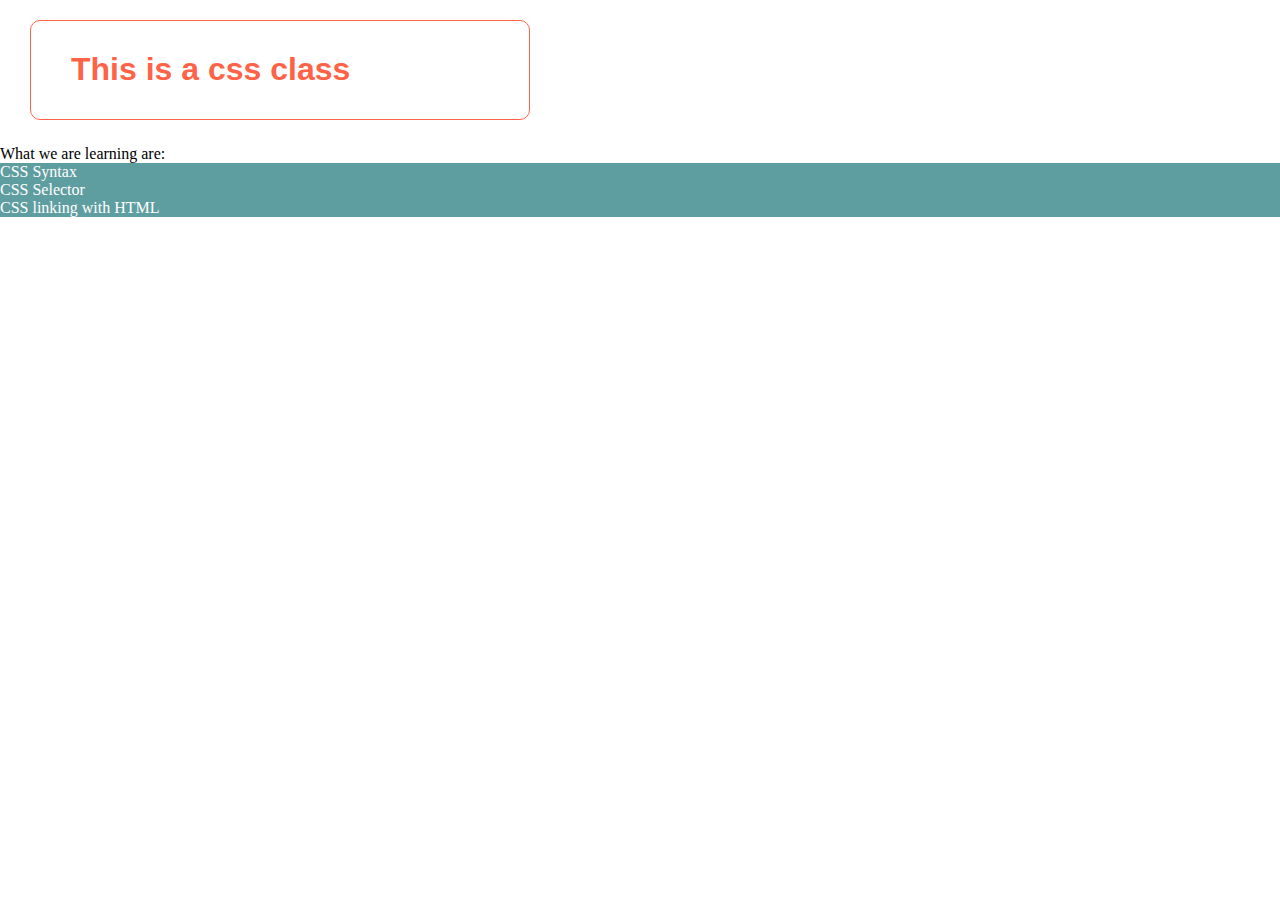
==== styling.html @ 4dddc0f4 "update" ====
<!DOCTYPE html>
<html lang="en">
<head>
    <meta charset="UTF-8">
    <meta name="viewport" content="width=device-width, initial-scale=1.0">
    <title>Document</title>
    <link rel="stylesheet" href="styling.css">
</head>
<body>
    <h1 class="heading">This is a css class</h1>


    
    <p class="sub-heading">What we are learning are:</p>
   

    <div>
        <ul class="list">
            <li>CSS Syntax</li>
            <li>CSS Selector</li>
            <li>CSS linking with HTML</li>
        </ul>
    </div>
</body>
</html>
---- styling.css ----
*{
    margin: 0;
    padding: 0;
    box-sizing: border-box;
}

body{
    /* background-image: url('/assets/brandi-redd-aJTiW00qqtI-unsplash.jpg'); */
    /* background-image: url('/assets/ass1.png');
    background-repeat: no-repeat;
    background-size: cover;
    background-position: right top; */
}

.heading{

    max-width: 500px;
    width: 100%;
    height: 100px;
    margin: 20px 30px 25px 30px;
    padding: 30px 40px 30px 40px;
    color:tomato;
    font-family: Verdana, Geneva, Tahoma, sans-serif;
    border: 1px solid tomato; /* short hand for border*/
    border-radius: 10px;
};

.sub-heading{
    font-size: 24px;
    color: crimson;
}

.list{
    list-style-type: lower-roman;
    color: white;
    background-color: cadetblue;
}
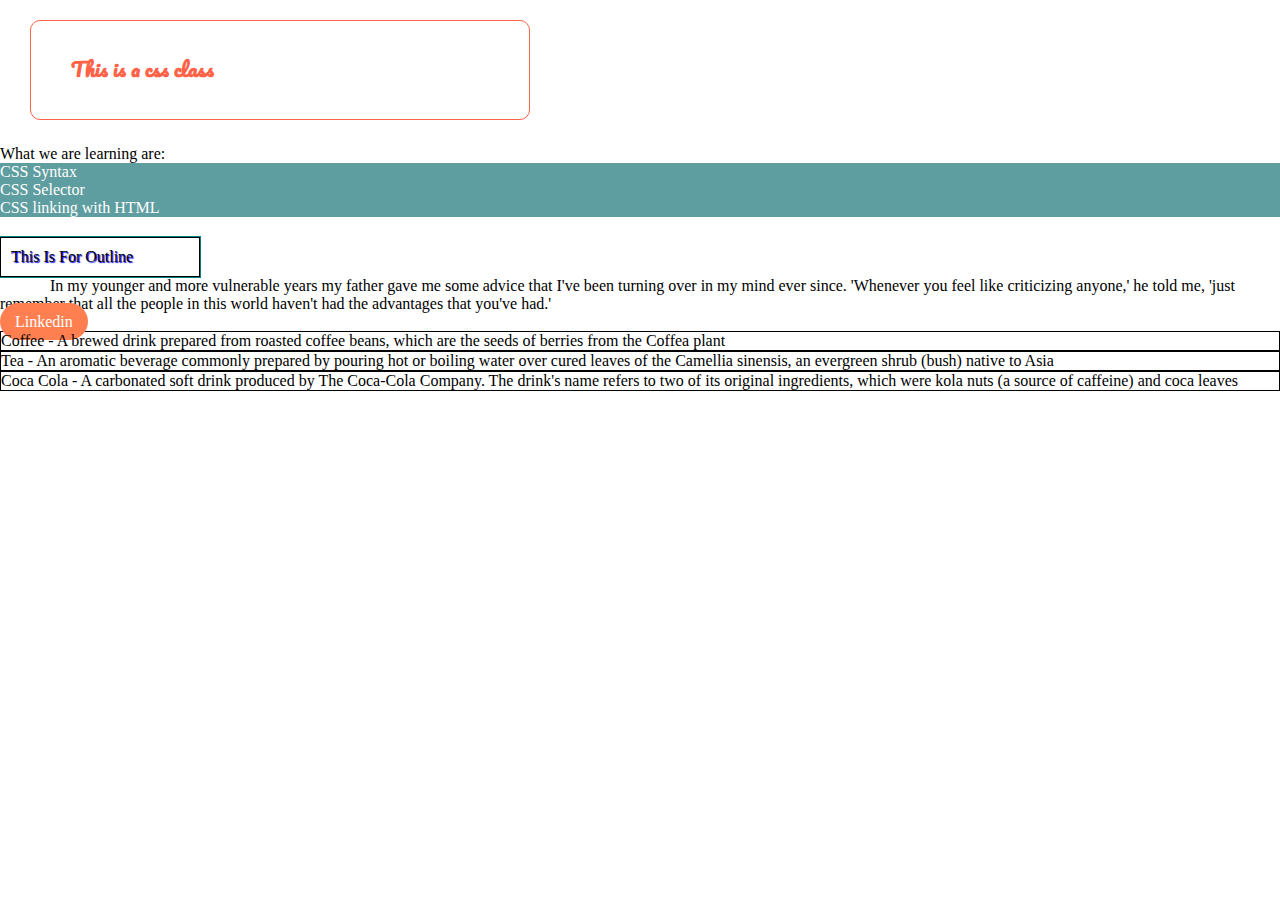
==== commit 6cb50987: "updates; git commit -m updates" ====
--- a/styling.html
+++ b/styling.html
@@ -4,10 +4,14 @@
     <meta charset="UTF-8">
     <meta name="viewport" content="width=device-width, initial-scale=1.0">
     <title>Document</title>
+    <link rel="stylesheet" href="https://cdnjs.cloudflare.com/ajax/libs/font-awesome/6.4.2/css/all.min.css" integrity="sha512-z3gLpd7yknf1YoNbCzqRKc4qyor8gaKU1qmn+CShxbuBusANI9QpRohGBreCFkKxLhei6S9CQXFEbbKuqLg0DA==" crossorigin="anonymous" referrerpolicy="no-referrer" />
     <link rel="stylesheet" href="styling.css">
+    <link rel="preconnect" href="https://fonts.googleapis.com">
+    <link rel="preconnect" href="https://fonts.gstatic.com" crossorigin>
+    <link href="https://fonts.googleapis.com/css2?family=Pacifico&display=swap" rel="stylesheet">
 </head>
 <body>
-    <h1 class="heading">This is a css class</h1>
+    <h1 class="heading">This is a css class <i class="fa-brands fa-facebook"></i></h1>
 
 
     
@@ -21,5 +25,18 @@
             <li>CSS linking with HTML</li>
         </ul>
     </div>
+
+    <p class="outline">This is for outline</p>
+
+    <p class="text-indent">In my younger and more vulnerable years my father gave me some advice that I've been turning over in my mind ever since. 'Whenever you feel like criticizing anyone,' he told me, 'just remember that all the people in this world haven't had the advantages that you've had.'</p>
+
+    <a href="#" class="link">Linkedin</a>
+
+
+    <ul class="a">
+        <li>Coffee - A brewed drink prepared from roasted coffee beans, which are the seeds of berries from the Coffea plant</li>
+        <li>Tea - An aromatic beverage commonly prepared by pouring hot or boiling water over cured leaves of the Camellia sinensis, an evergreen shrub (bush) native to Asia</li>
+        <li>Coca Cola - A carbonated soft drink produced by The Coca-Cola Company. The drink's name refers to two of its original ingredients, which were kola nuts (a source of caffeine) and coca leaves</li>
+      </ul>
 </body>
 </html>--- a/styling.css
+++ b/styling.css
@@ -20,9 +20,11 @@
     margin: 20px 30px 25px 30px;
     padding: 30px 40px 30px 40px;
     color:tomato;
-    font-family: Verdana, Geneva, Tahoma, sans-serif;
+    /* font-family: Verdana, Geneva, Tahoma, sans-serif; */
     border: 1px solid tomato; /* short hand for border*/
     border-radius: 10px;
+    font-family: 'Pacifico', cursive;
+    font-size: 20px;
 };
 
 .sub-heading{
@@ -34,4 +36,45 @@
     list-style-type: lower-roman;
     color: white;
     background-color: cadetblue;
+}
+
+.outline{
+    border: 1px solid black;
+    padding: 10px;
+    margin-top: 20px;
+    width: 200px;
+    outline: 1px solid teal;
+    text-transform: capitalize;
+    text-shadow: 1px 1px 1px blue;
+    font-family: Cambria, Cochin, Georgia, Times, 'Times New Roman', serif;
+}
+
+.text-indent{
+    text-indent: 50px;
+}
+
+.link{
+    text-decoration: none;
+    background-color: coral;
+    color: white;
+    padding: 10px 15px;
+    border-radius: 35px;
+}
+.link:hover{
+    background-color: red;
+    text-decoration: underline;
+}
+
+.link:visited{
+    color: blue;
+    background-color: green;
+}
+
+.a {
+    list-style-position: outside;
+}
+
+.a li{
+    border: 1px solid black;
+
 }